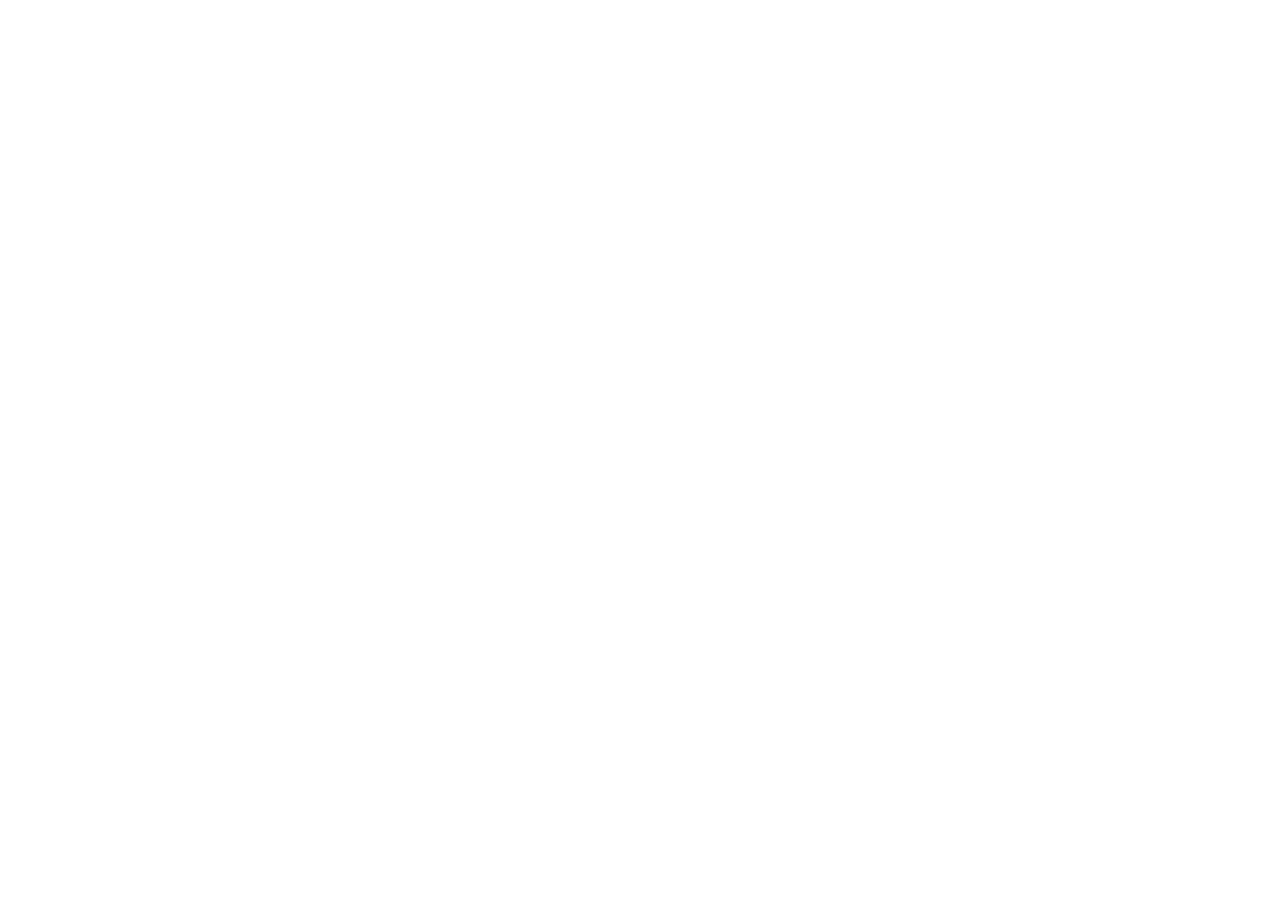
==== pozole.html @ 2f2945c1 "update 02/28/23" ====
<!DOCTYPE html>
<html lang="en">
<head>
  <meta charset="UTF-8">
  <meta http-equiv="X-UA-Compatible" content="IE=edge">
  <meta name="viewport" content="width=device-width, initial-scale=1.0">
  <title>Document</title>
</head>
<body>
  
</body>
</html>
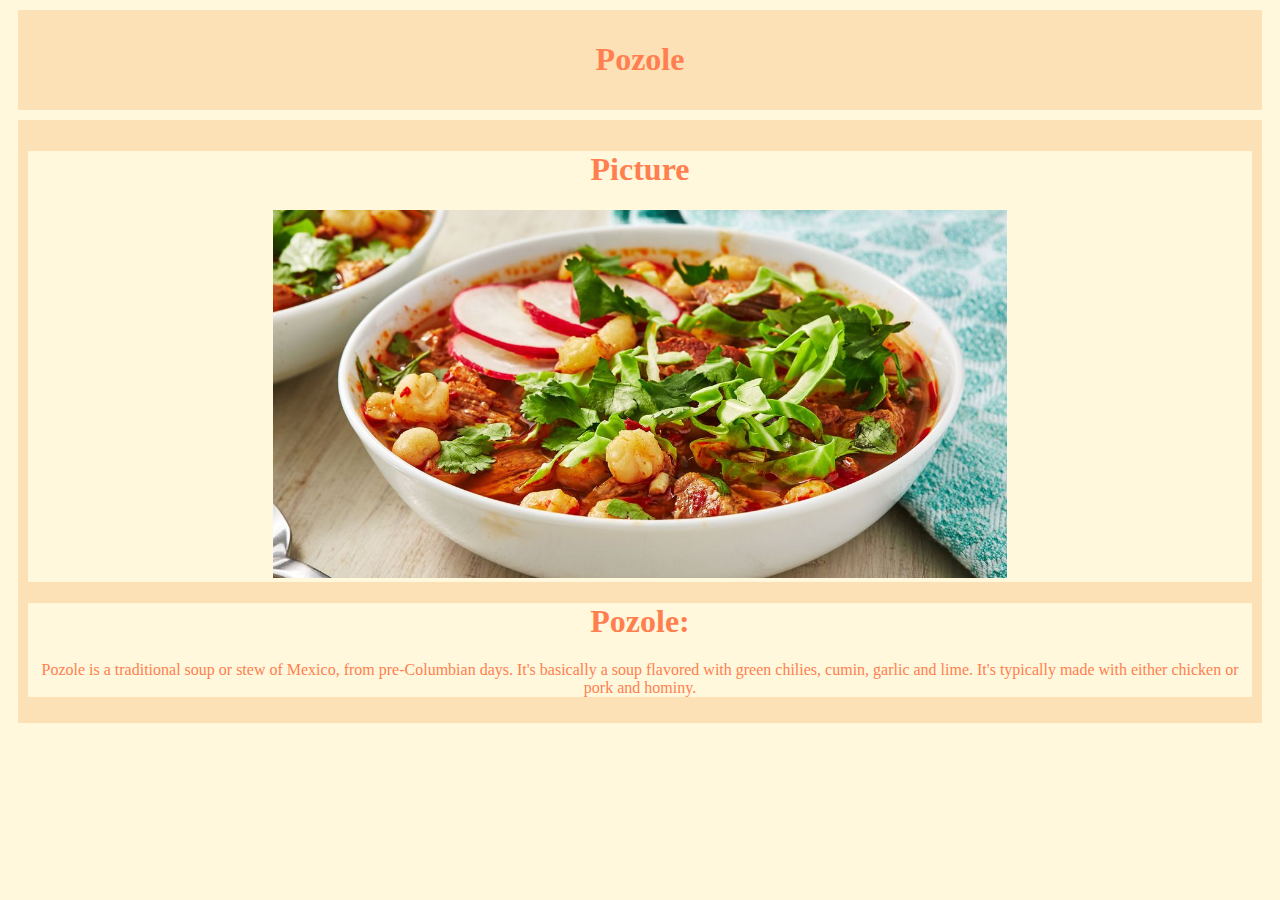
==== commit dc42192d: "update" ====
--- a/pozole.html
+++ b/pozole.html
@@ -4,9 +4,28 @@
   <meta charset="UTF-8">
   <meta http-equiv="X-UA-Compatible" content="IE=edge">
   <meta name="viewport" content="width=device-width, initial-scale=1.0">
-  <title>Document</title>
+  <link rel="stylesheet" href="pozole.css">
+  <title>Pozole</title>
 </head>
 <body>
+
+  <header>
+    <h1 id="title">Pozole</h1>
+  </header>
+  <main>
+    <section>
+      <h1>Picture</h1>
+      <img src="pozole.jpg" width="500" height="300" alt="pozole pic">
+    </section>
+
+    <section>
+      <h1>Pozole:</h1>
+      <p>Pozole is a traditional soup or stew of Mexico, from pre-Columbian days. It's basically a soup flavored with green chilies, cumin, garlic and lime. It's typically made with either chicken or pork and hominy.</p>
+    </section>
+  </main>
+  
+  
+  
   
 </body>
 </html>--- a/pozole.css
+++ b/pozole.css
@@ -0,0 +1,34 @@
+
+body{
+  background-color:cornsilk;
+  text-align: center;
+  color: coral;
+}
+h2{
+  background-color:rgb(252, 224, 182);
+  color: coral;
+}
+
+a{
+  color: coral;
+}
+header{
+  padding: 10px;
+  margin: 10px;
+  text-align: 50%;
+  background-color: rgb(252, 224, 182);
+}
+main{
+  background-color: rgb(252, 224, 182) ;
+  padding: 10px;
+  margin: 10px;
+  
+}
+img{
+height: fit-content;
+width:60%;
+
+}
+section{
+  background-color: cornsilk;
+}